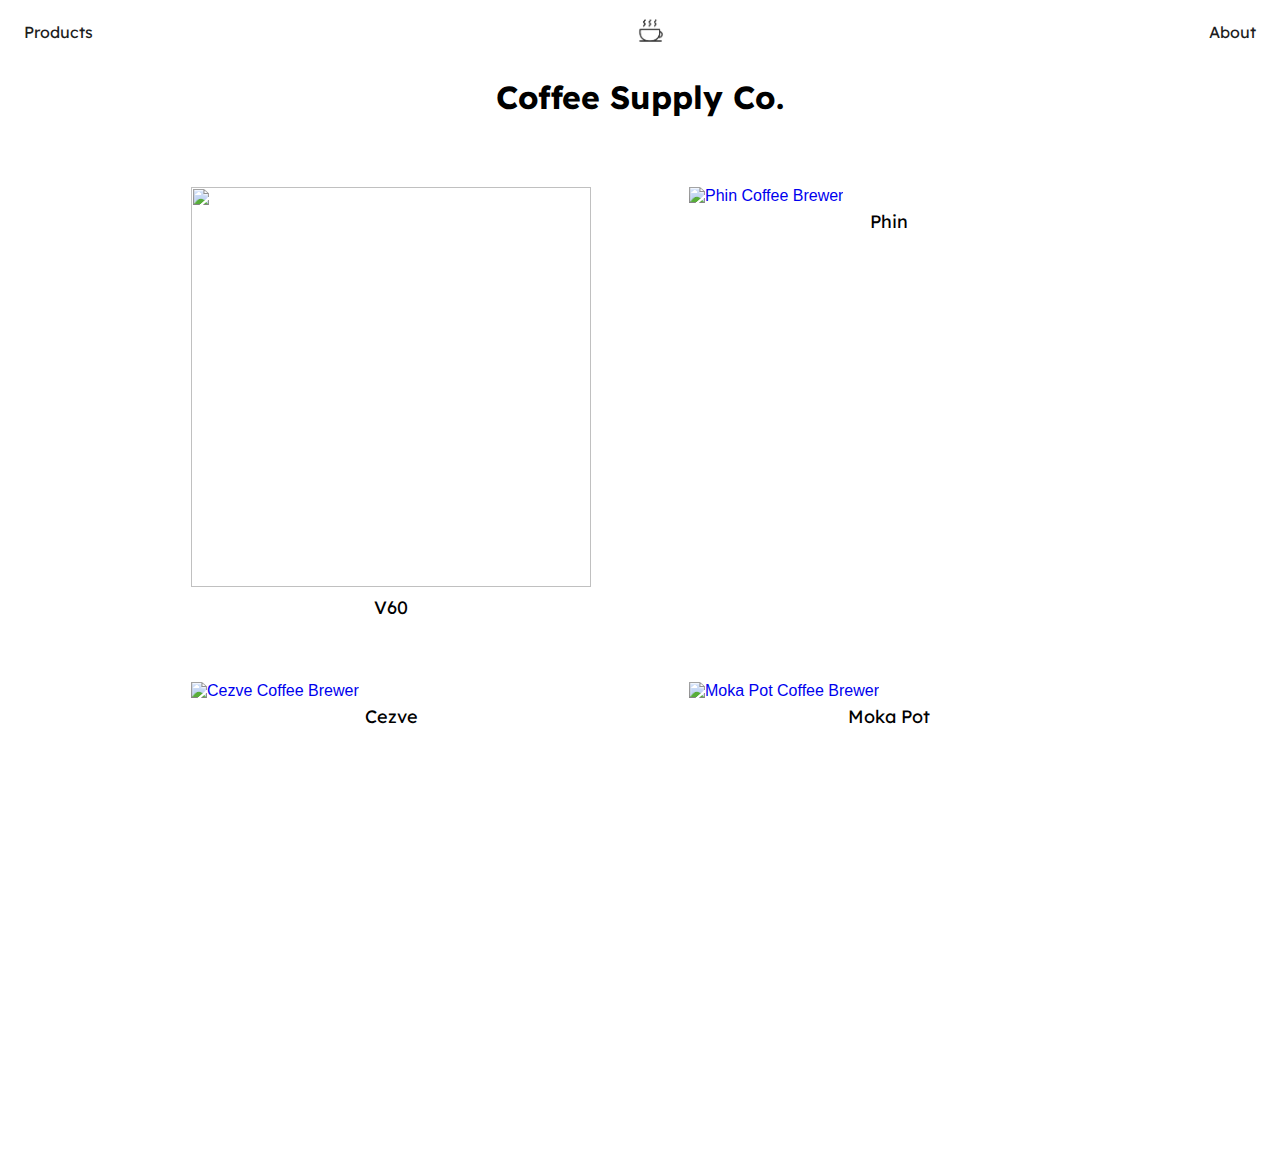
==== index.html @ bb6f2fb9 "Add files via upload" ====
<!DOCTYPE html>
<html lang="en">

<head>
    <meta charset="UTF-8">
    <meta http-equiv="X-UA-Compatible" content="IE=edge">
    <meta name="viewport" content="width=device-width, initial-scale=1.0">
    <title>Coffee Supply Co.</title>
    <link rel="preconnect" href="https://fonts.googleapis.com">
    <link rel="stylesheet" href="style.css">
    <link rel="html" href="about.html">
    <link rel="html" href="v60.html">
    <link rel="html" href="moka.html">
    <link rel="html" href="phin.html">
    <link rel="html" href="cezve.html">
    <link rel="html" href="products.html">
    <link rel="preconnect" href="https://fonts.googleapis.com">
    <link rel="preconnect" href="https://fonts.gstatic.com" crossorigin>
    <link rel="preconnect" href="https://fonts.googleapis.com">
    <link rel="preconnect" href="https://fonts.gstatic.com" crossorigin>
    <link rel="preconnect" href="https://fonts.googleapis.com">
    <link rel="preconnect" href="https://fonts.gstatic.com" crossorigin>
    <link href="https://fonts.googleapis.com/css2?family=Montserrat:wght@400;700&display=swap" rel="stylesheet">
    <link href="https://fonts.googleapis.com/css2?family=Lexend:wght@300&family=Quicksand:wght@300&display=swap"
        rel="stylesheet">

    <link href="https://fonts.googleapis.com/css2?family=Lexend:wght@300&display=swap" rel="stylesheet">
</head>

<body>

    <div class="topnav">
        <a href="products.html">Products</a>


        <img href="#" src="img/coffee-icon.jpeg" width="auto" height="45px">

        <a href="about.html">About</a>
    </div>

    <div class="center">
        <h1>Coffee Supply Co.</h1>
    </div>

    <div class="flexbox-container">
        <div class="image-container1">
            <figure>
                <div class="image-item">
                    <a href="v60.html"> <img src="https://m.media-amazon.com/images/I/71hnawAvxoL.jpg">
                        <img" alt="moka pot diagram">
                            <figcaption class="caption-text">V60</figcaption>
                    </a>
            </figure>


            <figure>
                <div class="image-item">
                    <a href="phin.html"> <img
                            src="https://coffeestuff.co.nz/wp-content/uploads/2019/12/vietnamese-coffee-maker-filter-5.jpg"
                            alt="Phin Coffee Brewer">
                        <figcaption class="caption-text">Phin</figcaption>
                    </a>
            </figure>
        </div>

        <!-- ROW 2 -->
        <div class="image-container1">
            <figure>
                <div class="image-item">
                    <a href="cezve.html"> <img
                            src="https://upload.wikimedia.org/wikipedia/commons/b/b5/T%C3%BCrk_Kahvesi_-_Bakir_Cezve.jpg"
                            alt="Cezve Coffee Brewer">
                        <figcaption class="caption-text">Cezve</figcaption>
                    </a>
            </figure>


            <figure>
                <div class="image-item">
                    <a href="moka.html"> <img
                            src="https://www.acouplecooks.com/wp-content/uploads/2021/08/How-to-use-a-moka-pot-009s.jpg"
                            alt="Moka Pot Coffee Brewer">
                        <figcaption class="caption-text">Moka Pot</figcaption>
                    </a>
            </figure>
        </div>
    </div>

</body>

</html>
---- style.css ----
/* Nav Bar */

/* @media screen and (min-width: 961px) { */
.topnav {
  display: flex;
  justify-content: space-between;
  /* border: 3px solid cornflowerblue; */
}

.topnav a {
    color: #1d1d1d;
    text-align: center;
    padding: 14px 16px;
    text-decoration: none;
    max-height:50vh;  
    font-family: 'Lexend', sans-serif;}


.topnav img{
  max-height:50vh;  
}

.topnav a:hover {
    text-decoration: underline;
}

a:link { text-decoration: none; }


a:visited { text-decoration: none; }


/* Title */
.center{
  margin-top: 15px;
  color: black;
  text-align: center;
  font-family: 'Montserrat', sans-serif;
}

.cards {
  display: flex;
  flex-wrap: wrap;
  gap: 40px;
  justify-content: center;

}


/* Items  flex the img1 and title1 children in a column */
.flexbox-container{
  display: inline;
  /* border: 3px solid red;
  background-color: yellow; */
  color: black;

  font-family: 'Lucida Sans', 'Lucida Sans Regular', 'Lucida Grande', 'Lucida Sans Unicode', Geneva, Verdana, sans-serif;
}


.image-container1{
  display: flex;
  flex-direction: row;
  justify-content: center;
  padding-left: 10%;
  padding-right: 10%;

  margin:  5vh;
  /* height: auto;
  width: 50%; */
  max-width: 100%;
  /* border: 3px solid blue; */
  /* background-color: lightcyan; */

}

.image-link a:hover{
  /* border: 3px solid red; */

}

.image-item{
  margin: 1vh;
  /* flex-wrap: wrap; */
  width: 400px;
  height: 400px;
  /* border: 3px solid blue;
  background-color: red; */
}

.image-container1 img{
  width: 100%;
  height: 100%;
}

.caption-text{
  margin-top: 5px;
  font-size: large;
  text-decoration: none;
  color: black;
  text-align: center;
  font-family: 'Lexend', sans-serif;

}

.title-container1{
  display: flex;
  flex-direction: row;
  justify-content: space-around;
  /* border: 3px solid cornflowerblue; */
  font-family: 'Gill Sans', 'Gill Sans MT', Calibri, 'Trebuchet MS', sans-serif;
  color: pink;
  background-color: tan;

  /* background-color: aqua; */
  height: 2vh;
  width: 40%;
  padding-left: 20%;
  padding-right: 20%;
  margin: auto;
}
menu-item{
  font-family: 'Lexend', sans-serif;

/* ----Level 2 Pages Styling ----*/

}

h1{
  font-family: 'Lexend', sans-serif;
}

#v60-title{
  font-family: 'Lexend', sans-serif;
  margin-left: 65px;
  /* border: 3px solid red; */
}

.content-container{
  display: flex;
  padding: 10px;
  border: 3px solid red;
}
.large-img{
  width: 400px;
  height: 400px;
  padding: 20px;
  margin-top: 20px;
  margin: 50px;
  /* border: 3px solid cornflowerblue;
  background-color: beige; */

}

.info-text{
  font-family: 'Lexend', sans-serif;
  border: 3px solid cornflowerblue;
  margin: 50px;
  font-weight: bold;

}

.child-info{
  margin-left: 10px;
  font-weight: 100;
  font-family: 'Quicksand', sans-serif;

}

.image-item { transition: all .4s ease-in-out; }


.image-item:hover{
  transform: translateY(-7px);
  transition: .3s ease-in-out;
  /* transition: transform 250ms linear; */
  /* transition:cubic-bezier(0.19, 1, 0.22, 1) 1s linear; */
  /* transition: .3s linear; */

}


/* Mobile IphoneXR */
@media screen and (max-width: 414px){
  .flexbox-container{
    display: flex;
    justify-content: center;
    border: 3px solid blue;
    background-color: purple;

  }

  .image-container1{
    margin-bottom: 10px;
    margin-right: 50px;
    justify-content: space-between;
  
  }

  .image-item{
    width: 100%;
    height: 100%;
  }    

  .caption-text{
    font-size: medium;
  }
/* 
 @media screen and (max-width: 500){
  .image-container1{
      flex-direction: column;
      height: 700px;
      padding-bottom: 200px;
      
  }
} */
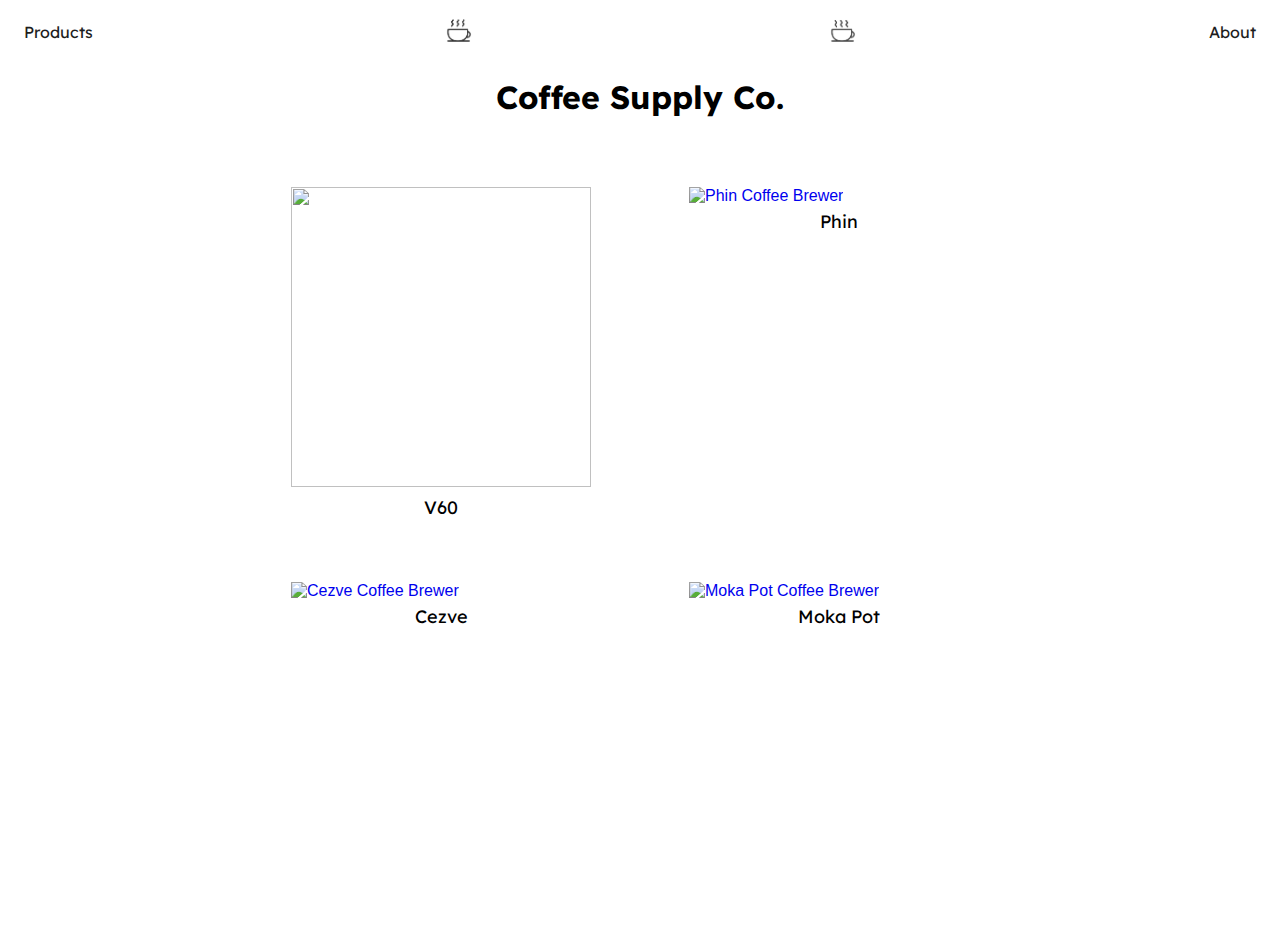
==== commit cd0fa053: "uploaded img" ====
--- a/index.html
+++ b/index.html
@@ -33,7 +33,8 @@
         <a href="products.html">Products</a>
 
 
-        <img href="#" src="img/coffee-icon.jpeg" width="auto" height="45px">
+        <img id="icon1" href="#" src="img/coffee-icon.jpeg" width="auto" height="45px">
+        <img id="icon2" href="#" src="img/coffee-icon2.png" width="auto" height="45px">
 
         <a href="about.html">About</a>
     </div>
--- a/style.css
+++ b/style.css
@@ -8,30 +8,38 @@
 }
 
 .topnav a {
-    color: #1d1d1d;
-    text-align: center;
-    padding: 14px 16px;
-    text-decoration: none;
-    max-height:50vh;  
-    font-family: 'Lexend', sans-serif;}
-
-
-.topnav img{
-  max-height:50vh;  
+  color: #1d1d1d;
+  text-align: center;
+  padding: 14px 16px;
+  text-decoration: none;
+  max-height: 50vh;
+  font-family: 'Lexend', sans-serif;
+}
+
+
+.topnav img {
+  max-height: 50vh;
 }
 
 .topnav a:hover {
-    text-decoration: underline;
-}
-
-a:link { text-decoration: none; }
-
-
-a:visited { text-decoration: none; }
+  text-decoration: underline;
+  
+}
+
+a:link {
+  text-decoration: none;
+}
+
+
+a:visited {
+  text-decoration: none;
+}
+
+
 
 
 /* Title */
-.center{
+.center {
   margin-top: 15px;
   color: black;
   text-align: center;
@@ -48,7 +56,7 @@
 
 
 /* Items  flex the img1 and title1 children in a column */
-.flexbox-container{
+.flexbox-container {
   display: inline;
   /* border: 3px solid red;
   background-color: yellow; */
@@ -58,14 +66,14 @@
 }
 
 
-.image-container1{
+.image-container1 {
   display: flex;
   flex-direction: row;
   justify-content: center;
   padding-left: 10%;
   padding-right: 10%;
 
-  margin:  5vh;
+  margin: 5vh;
   /* height: auto;
   width: 50%; */
   max-width: 100%;
@@ -74,12 +82,12 @@
 
 }
 
-.image-link a:hover{
+.image-link a:hover {
   /* border: 3px solid red; */
 
 }
 
-.image-item{
+.image-item {
   margin: 1vh;
   /* flex-wrap: wrap; */
   width: 400px;
@@ -88,12 +96,12 @@
   background-color: red; */
 }
 
-.image-container1 img{
+.image-container1 img {
   width: 100%;
   height: 100%;
 }
 
-.caption-text{
+.caption-text {
   margin-top: 5px;
   font-size: large;
   text-decoration: none;
@@ -103,7 +111,7 @@
 
 }
 
-.title-container1{
+.title-container1 {
   display: flex;
   flex-direction: row;
   justify-content: space-around;
@@ -119,29 +127,31 @@
   padding-right: 20%;
   margin: auto;
 }
-menu-item{
-  font-family: 'Lexend', sans-serif;
-
-/* ----Level 2 Pages Styling ----*/
-
-}
-
-h1{
-  font-family: 'Lexend', sans-serif;
-}
-
-#v60-title{
+
+menu-item {
+  font-family: 'Lexend', sans-serif;
+
+  /* ----Level 2 Pages Styling ----*/
+
+}
+
+h1 {
+  font-family: 'Lexend', sans-serif;
+}
+
+#v60-title {
   font-family: 'Lexend', sans-serif;
   margin-left: 65px;
   /* border: 3px solid red; */
 }
 
-.content-container{
+.content-container {
   display: flex;
   padding: 10px;
   border: 3px solid red;
 }
-.large-img{
+
+.large-img {
   width: 400px;
   height: 400px;
   padding: 20px;
@@ -152,7 +162,7 @@
 
 }
 
-.info-text{
+.info-text {
   font-family: 'Lexend', sans-serif;
   border: 3px solid cornflowerblue;
   margin: 50px;
@@ -160,17 +170,19 @@
 
 }
 
-.child-info{
+.child-info {
   margin-left: 10px;
   font-weight: 100;
   font-family: 'Quicksand', sans-serif;
 
 }
 
-.image-item { transition: all .4s ease-in-out; }
-
-
-.image-item:hover{
+.image-item {
+  transition: all .4s ease-in-out;
+}
+
+
+.image-item:hover {
   transform: translateY(-7px);
   transition: .3s ease-in-out;
   /* transition: transform 250ms linear; */
@@ -180,40 +192,58 @@
 }
 
 
-/* Mobile IphoneXR */
-@media screen and (max-width: 414px){
-  .flexbox-container{
+
+  /* tablet */
+  @media screen and (min-width: 720px) {
+    .flexbox-container{
+      display: inline;
+
+    }
+    .image-container1 {
+      
+    
+    }
+
+    .image-item {
+      width: 300px;
+      height: 300px;
+    }
+
+
+    @media screen and (min-width: 415px) and (max-width: 719px) {
+      .flexbox-container{
+        display: inline;
+  
+      }
+      .image-container1 {
+        width: 150px;
+        height: 150px;
+      
+      }
+  
+      .image-item {
+        width: 100%;
+        height: 100%;
+      }
+
+
+  /* Mobile IphoneXR */
+@media screen and (max-width: 414px) {
+
+  .image-container1 {
+    width: 50%%;
+    height: auto;
     display: flex;
-    justify-content: center;
-    border: 3px solid blue;
-    background-color: purple;
+        flex-flow: row wrap;
 
   }
 
-  .image-container1{
-    margin-bottom: 10px;
-    margin-right: 50px;
-    justify-content: space-between;
+  .image-item {
+    margin-left: 50px;
+    padding: 10px;
   
   }
 
-  .image-item{
-    width: 100%;
-    height: 100%;
-  }    
-
-  .caption-text{
+  .caption-text {
     font-size: medium;
-  }
-/* 
- @media screen and (max-width: 500){
-  .image-container1{
-      flex-direction: column;
-      height: 700px;
-      padding-bottom: 200px;
-      
-  }
-} */
-
-
-
+  }